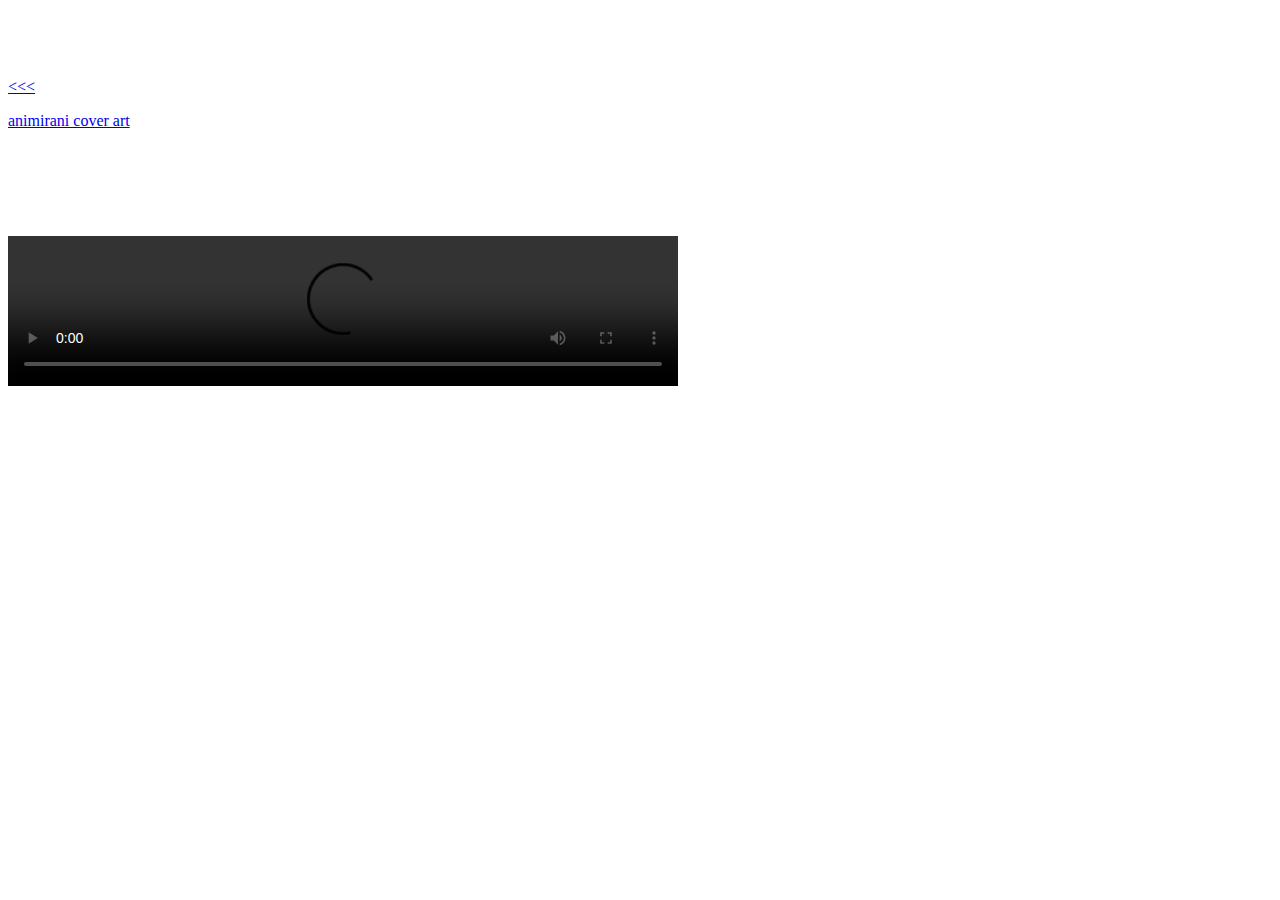
==== cover_art.html @ 0d0f0fd9 "add assigments html files" ====
<!DOCTYPE html>
	<html>
		<head>
			<meta charset="utf-8">
				<title>center for digital curiosity</title>
				<link rel="stylesheet" type="text/css" href="css/style.css">
				<link rel="preconnect" href="https://fonts.gstatic.com">
				<link href="https://fonts.googleapis.com/css2?family=Montserrat:wght@500&display=swap" rel="stylesheet">
				<link rel="icon" href="F:\fakultet\VII semestar\programiranje za umetnike\za ispit\ikonica-01.png" type="image/gif" sizes="16x16"
		</head>

		<body>
			<br>
			<br>
			<br>

			<p align="left"><a href="index.html"> <<<   </p>
			<p>animirani cover art</p>
			<br>
			<br>
			<br>
			<br>
			<br>
				<video width="670" controls="autoplay">
  					<source src="D:\fakultet\VI semestar\kreativno kodiranje\ispit\coverart.mp4" type="video/mp4">
  					
			</video>
				
			
		</body>
	</html>
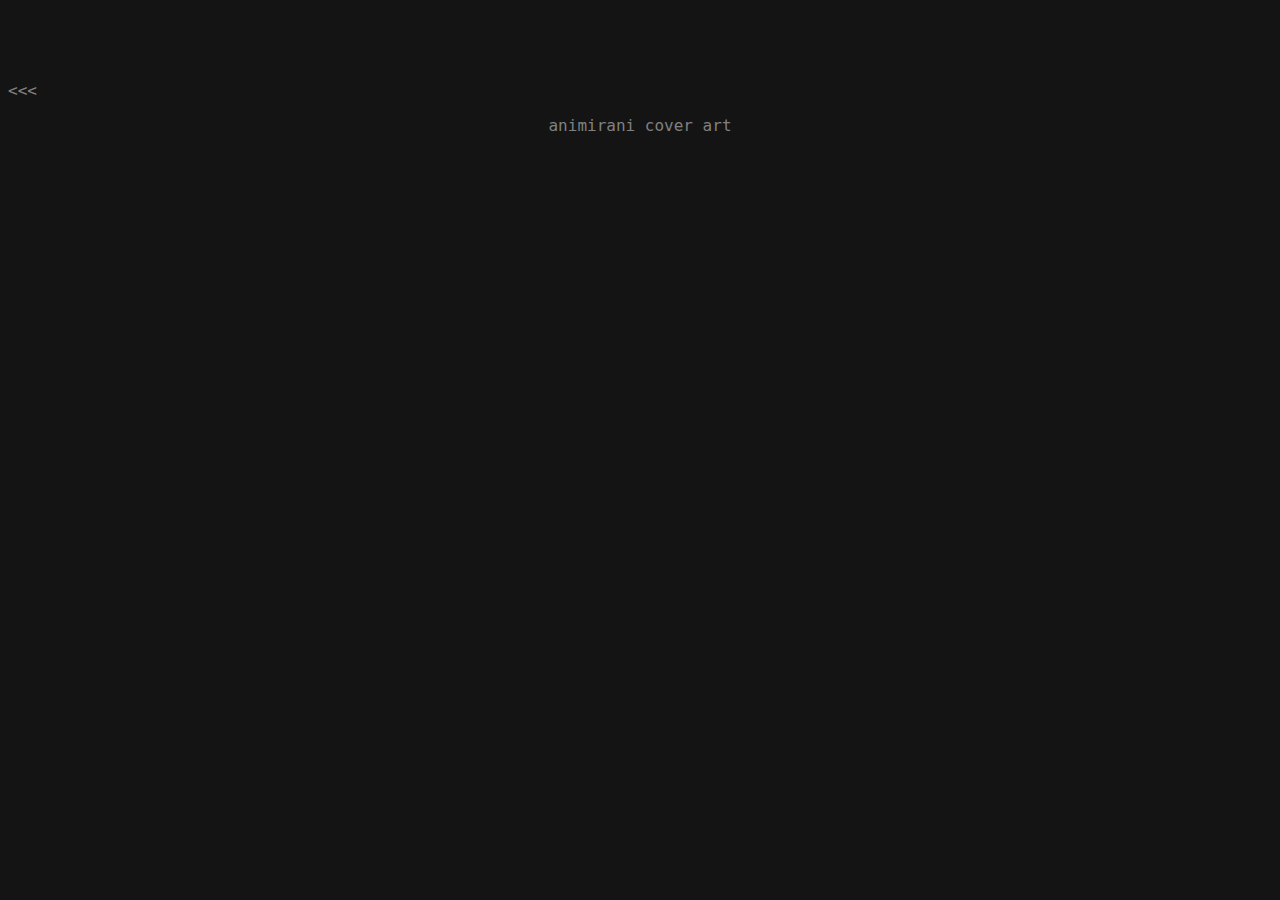
==== commit cbc850a4: "update cover_art.html" ====
--- a/cover_art.html
+++ b/cover_art.html
@@ -6,7 +6,7 @@
 				<link rel="stylesheet" type="text/css" href="css/style.css">
 				<link rel="preconnect" href="https://fonts.gstatic.com">
 				<link href="https://fonts.googleapis.com/css2?family=Montserrat:wght@500&display=swap" rel="stylesheet">
-				<link rel="icon" href="F:\fakultet\VII semestar\programiranje za umetnike\za ispit\ikonica-01.png" type="image/gif" sizes="16x16"
+				
 		</head>
 
 		<body>
@@ -21,11 +21,8 @@
 			<br>
 			<br>
 			<br>
-				<video width="670" controls="autoplay">
-  					<source src="D:\fakultet\VI semestar\kreativno kodiranje\ispit\coverart.mp4" type="video/mp4">
-  					
-			</video>
+				<iframe width="1120" height="630" src="https://www.youtube.com/embed/Y7qocoK6x40" title="YouTube video player" frameborder="0" allow="accelerometer; autoplay; clipboard-write; encrypted-media; gyroscope; picture-in-picture" allowfullscreen></iframe>
 				
 			
 		</body>
-	</html>+	</html>
--- a/css/style.css
+++ b/css/style.css
@@ -0,0 +1,54 @@
+html{
+	background-color: #141414;
+	color: gray;
+	text-align: center;
+	font-family: 'Space Mono', monospace;
+	position: static,;
+}
+
+h1 {
+	text-align: center;
+	text-decoration-color: blue;
+}
+
+h2 {
+	margin-left: 15px;
+}
+
+tr {
+
+	font-size: 12px;
+}
+
+td {
+
+	width: 33.3%;
+}
+
+img {
+	width: 250px;
+	height: 250px;
+}
+ canvas {
+ 	z-index: -10;
+ 	position: absolute;
+ 	transform: translate(-960px, -980px);
+ 	width: 1600;
+ 	height: 900;
+ }
+a {
+	color: gray;
+	text-decoration: none;
+}
+a:link {
+	color: gray;
+}
+a: visited {
+	color: gray;
+}
+a: visited{
+	color: gray;
+}
+a: active {
+	color: gray;
+}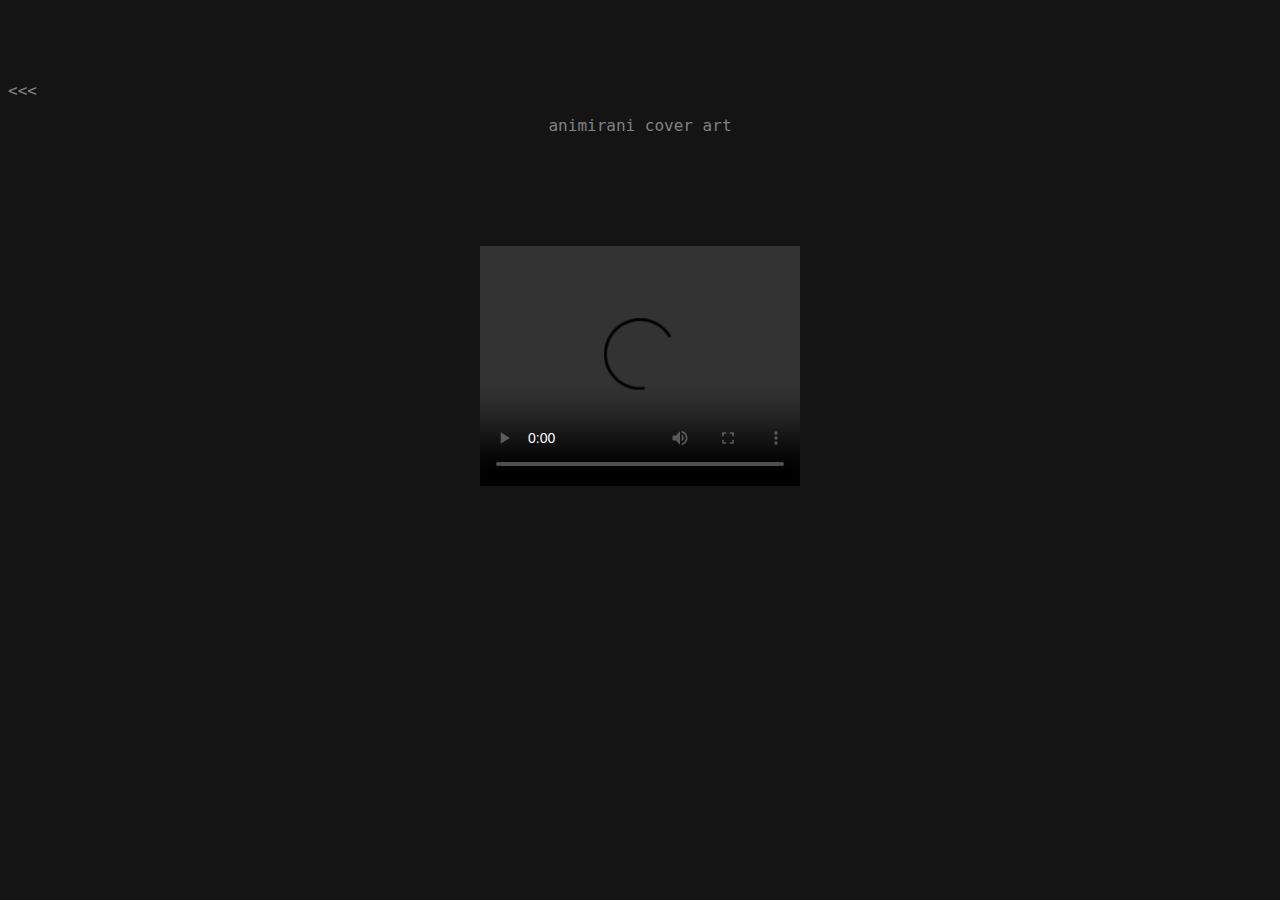
==== commit 8130c253: "update video source" ====
--- a/cover_art.html
+++ b/cover_art.html
@@ -21,7 +21,11 @@
 			<br>
 			<br>
 			<br>
-				<iframe width="1120" height="630" src="https://www.youtube.com/embed/Y7qocoK6x40" title="YouTube video player" frameborder="0" allow="accelerometer; autoplay; clipboard-write; encrypted-media; gyroscope; picture-in-picture" allowfullscreen></iframe>
+				<video width="320" height="240" controls>
+  <source src="https://github.com/nadjaristovic/ispit_creativecoding/blob/main/coverart.mp4" type="video/mp4">
+  Your browser does not support the video tag.
+</video>
+				
 				
 			
 		</body>
